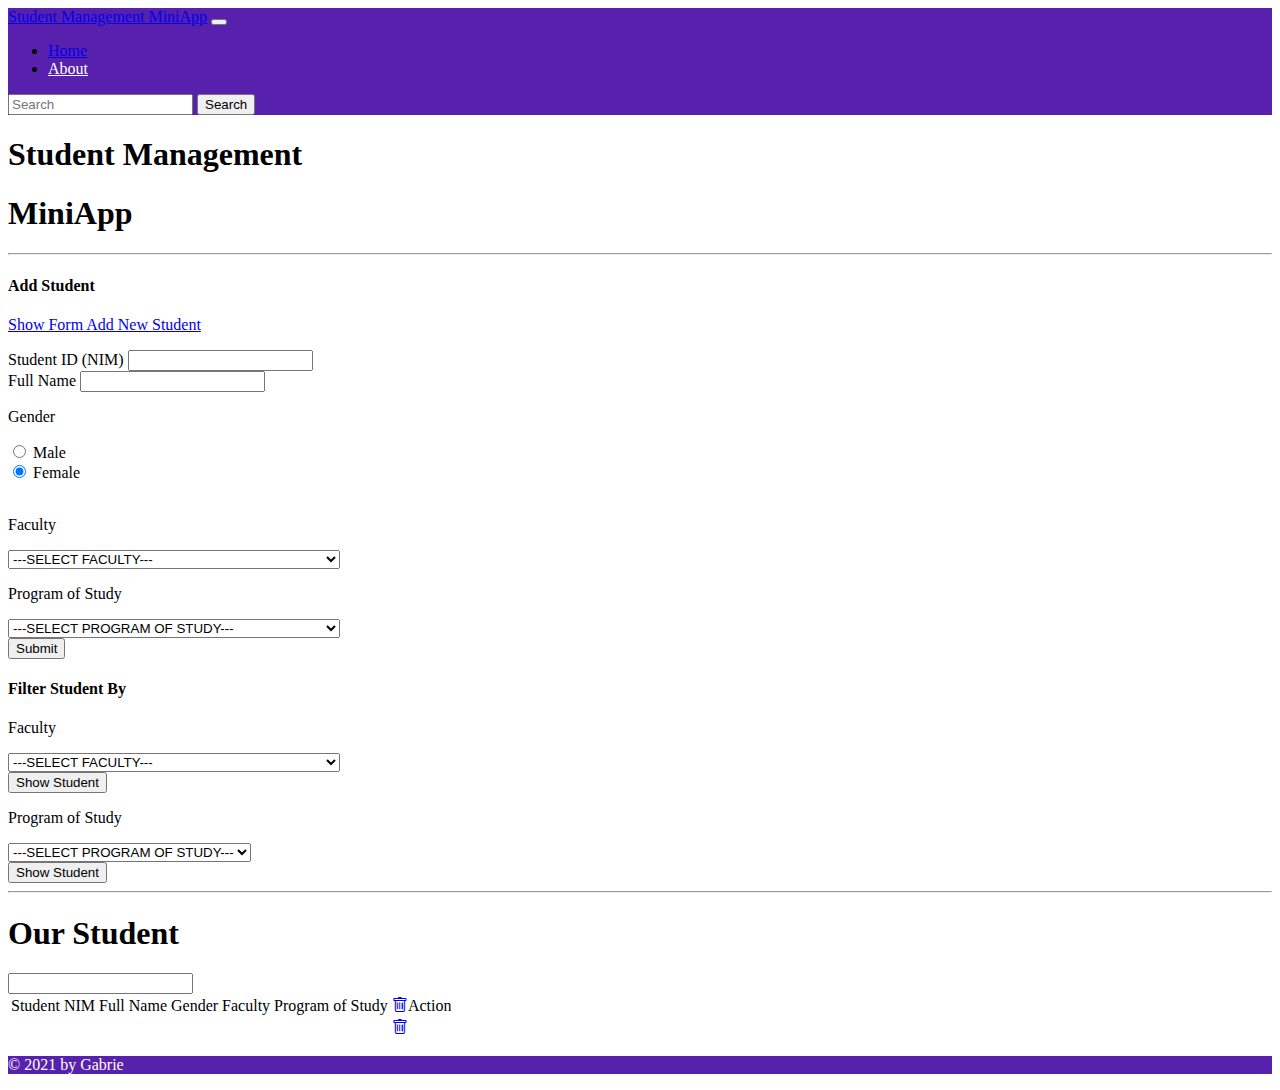
==== index.html @ 09f00d69 "Add files via upload" ====
<!DOCTYPE html>
<html lang="en">
<head>
  <meta charset="UTF-8">
  <meta http-equiv="X-UA-Compatible" content="IE=edge">
  <meta name="viewport" content="width=device-width, initial-scale=1.0">

  <link href="https://cdn.jsdelivr.net/npm/bootstrap@5.1.1/dist/css/bootstrap.min.css" rel="stylesheet" integrity="sha384-F3w7mX95PdgyTmZZMECAngseQB83DfGTowi0iMjiWaeVhAn4FJkqJByhZMI3AhiU" crossorigin="anonymous">
  <link rel="stylesheet" href="https://cdn.jsdelivr.net/npm/bootstrap-icons@1.5.0/font/bootstrap-icons.css">
  <link rel="stylesheet" href="./style.css">

  <title>Bootstrap</title>
</head>
<body>
  <nav class="navbar navbar-expand-lg navbar-light navbar-warning">
    <div class="container-fluid">
      <a class="navbar-brand" href="index.html">Student Management MiniApp</a>
      <button class="navbar-toggler" type="button" data-bs-toggle="collapse" data-bs-target="#navbarSupportedContent" aria-controls="navbarSupportedContent" aria-expanded="false" aria-label="Toggle navigation">
        <span class="navbar-toggler-icon"></span>
      </button>
      <div class="collapse navbar-collapse" id="navbarSupportedContent">
        <ul class="navbar-nav me-auto mb-2 mb-lg-0">
          <li class="nav-item">
            <a class="nav-link active" aria-current="page" href="index.html">Home</a>
          </li>
          <li class="nav-item">
            <a class="nav-link text" href="about.html">About</a>
          </li>
        </ul>
        <form class="d-flex">
          <input class="form-control me-2" type="search" placeholder="Search" aria-label="Search">
          <button class="btn btn-outline-success" type="submit">Search</button>
        </form>
      </div>
    </div>
  </nav>


  <div class="container mt-3">
    <h1>Student Management</h1>
    <h1>MiniApp</h1>
    <hr>
    <div class="row pt-4">
      <div class="col-6">
        <h4>Add Student</h4>
        <p>
            <a class="btn btn-primary" data-bs-toggle="collapse" href="#collapseExample" role="button">
            Show Form Add New Student </a>
        <div class="collapse" id="collapseExample">
        <form >
            <div class="mb-3">
              <label for="inputStudentID" class="form-label">Student ID (NIM)</label>
              <input type="text" class="form-control" id="InputStudentID" aria-describedby="text">
            </div>
            <div class="mb-3">
              <label for="inputFullName" class="form-label">Full Name</label>
              <input type="text" class="form-control" id="inputFullName">
            </div>

            <div id="inputGender">
                <p>Gender</p>
                <div class="form-check">
                    <input class="form-check-input" type="radio" name="inputGender" id="inputGender1">
                    <label class="form-check-label" for="inputGender1">
                      Male
                    </label>
                  </div>
                  <div class="form-check">
                    <input class="form-check-input" type="radio" name="inputGender" id="inputGender2" checked>
                    <label class="form-check-label" for="inputGender2">
                      Female
                    </label>
                  </div>
            </div>
            
              <br>

              <p>Faculty</p>
              <select class="form-select" aria-label="Default select example">
                <option selected>---SELECT FACULTY---</option>
                <option value="1">Pascasarjana</option>
                <option value="2">Fakultas Filsafat</option>
                <option value="3">Fakultas Keguruan dan Ilmu Pendidikan</option>
                <option value="4">Fakultas Ekonomi dan Bisnis</option>
                <option value="5">Fakultas Pertanian</option>
                <option value="6">Fakultas Ilmu Komputer</option>
                <option value="7">Fakultas Keperawatan</option>
                <option value="8">Fakultas Sekretari dan Manajemen Indonesia Klabat</option>
              </select>
              <br>

              <p>Program of Study</p>
              <select class="form-select" aria-label="Default select example">
                <option selected>---SELECT PROGRAM OF STUDY---</option>
                <option value="1" >Pascasarjana</option>
                <option value="2">Fakultas Filsafat</option>
                <option value="3">Fakultas Keguruan dan Ilmu Pendidikan</option>
                <option value="4">Fakultas Ekonomi dan Bisnis</option>
                <option value="5">Fakultas Pertanian</option>
                <option value="6">Fakultas Ilmu Komputer</option>
                <option value="7">Fakultas Keperawatan</option>
                <option value="8">Fakultas Sekretari dan Manajemen Indonesia Klabat</option>
              </select>
              <br>
            <button type="submit" class="btn btn-primary">Submit</button>
          </form>
        </div>  

        </p>
    </div>
      <div class="col-6">
        <h4>Filter Student By</h4>
        <p>Faculty</p>
        <select class="form-select" aria-label="Default select example" >
            <option selected>---SELECT FACULTY---</option>
            <option value="1">Pascasarjana</option>
            <option value="2">Fakultas Filsafat</option>
            <option value="3">Fakultas Keguruan dan Ilmu Pendidikan</option>
            <option value="4">Fakultas Ekonomi dan Bisnis</option>
            <option value="5">Fakultas Pertanian</option>
            <option value="6">Fakultas Ilmu Komputer</option>
            <option value="7">Fakultas Keperawatan</option>
            <option value="8">Fakultas Sekretari dan Manajemen Indonesia Klabat</option>
          </select>
          <br>
          <button type="submit" class="btn btn-primary">Show Student</button>
        <br>
        <p>Program of Study</p>
        <select class="form-select" aria-label="Default select example" >
            <option selected>---SELECT PROGRAM OF STUDY---</option>
            <option value="1">Argoteknologi</option>
            <option value="2">Akuntansi</option>
            <option value="3">Ilmu Filsafat</option>
            <option value="4">Informatika</option>
            <option value="5">Keperawatan</option>
            <option value="6">Magister Manajemen</option>
            <option value="7">Magister Teologi</option>
            <option value="8">Manajemen</option>
            <option value="9">Pendidikan Agama</option>
            <option value="10">Pendidikan Bahasa Inggris</option>
            <option value="11">Pendidikan Ekonomi</option>
            <option value="12">Pendidikan Luar Sekolah</option>
            <option value="13">Profesi Ners</option>
            <option value="14">Sekretasi (D3)</option>
            <option value="15">Sistem Informasi</option>
          </select>
          <br>
          <button type="submit" class="btn btn-primary">Show Student</button>
      </div>

    </div>
    <form>
        <hr>
        <div class="mb-3">
            <h1 class="text-center">Our Student</h1>
        </div>
        <input type="text" class="form-control" id="inputProdiName">
    </form>

    <div class="row pt-4 mt-4">
      <table class="table table-striped">

        <tr>
          <td id="inputStudentID">Student NIM</td>
          <td id="inputFullName">Full Name</td>
          <td id="inputGender">Gender</td>
          <td id="inputFaculty">Faculty</td>
          <td id="inputProgramStudy">Program of Study</td>
          <td><a href="#" class="link-danger"><i class="bi bi-trash"></i></a>Action</td>
        </tr>
        <tr>
          <td id="inputStudentID"></td>
          <td id=""></td>
          <td></td>
          <td></td>
          <td></td>
          <td><a href="#" class="link-danger"><i class="bi bi-trash"></i></a></td>
        </tr>
      </table>
    </div>
  </div>

  <footer class="py-4">
    <p class="text-center text">&copy; 2021 by Gabrie</p>
  </footer>
  
  <script src="https://cdn.jsdelivr.net/npm/bootstrap@5.1.1/dist/js/bootstrap.bundle.min.js" integrity="sha384-/bQdsTh/da6pkI1MST/rWKFNjaCP5gBSY4sEBT38Q/9RBh9AH40zEOg7Hlq2THRZ" crossorigin="anonymous"></script>
</body>
</html>
---- style.css ----
.navbar-warning{
  background-color: rgb(87, 33, 173);
}

.py-4{
  background-color:rgb(87, 33, 173) ;
}

.text{
  color: white;
}
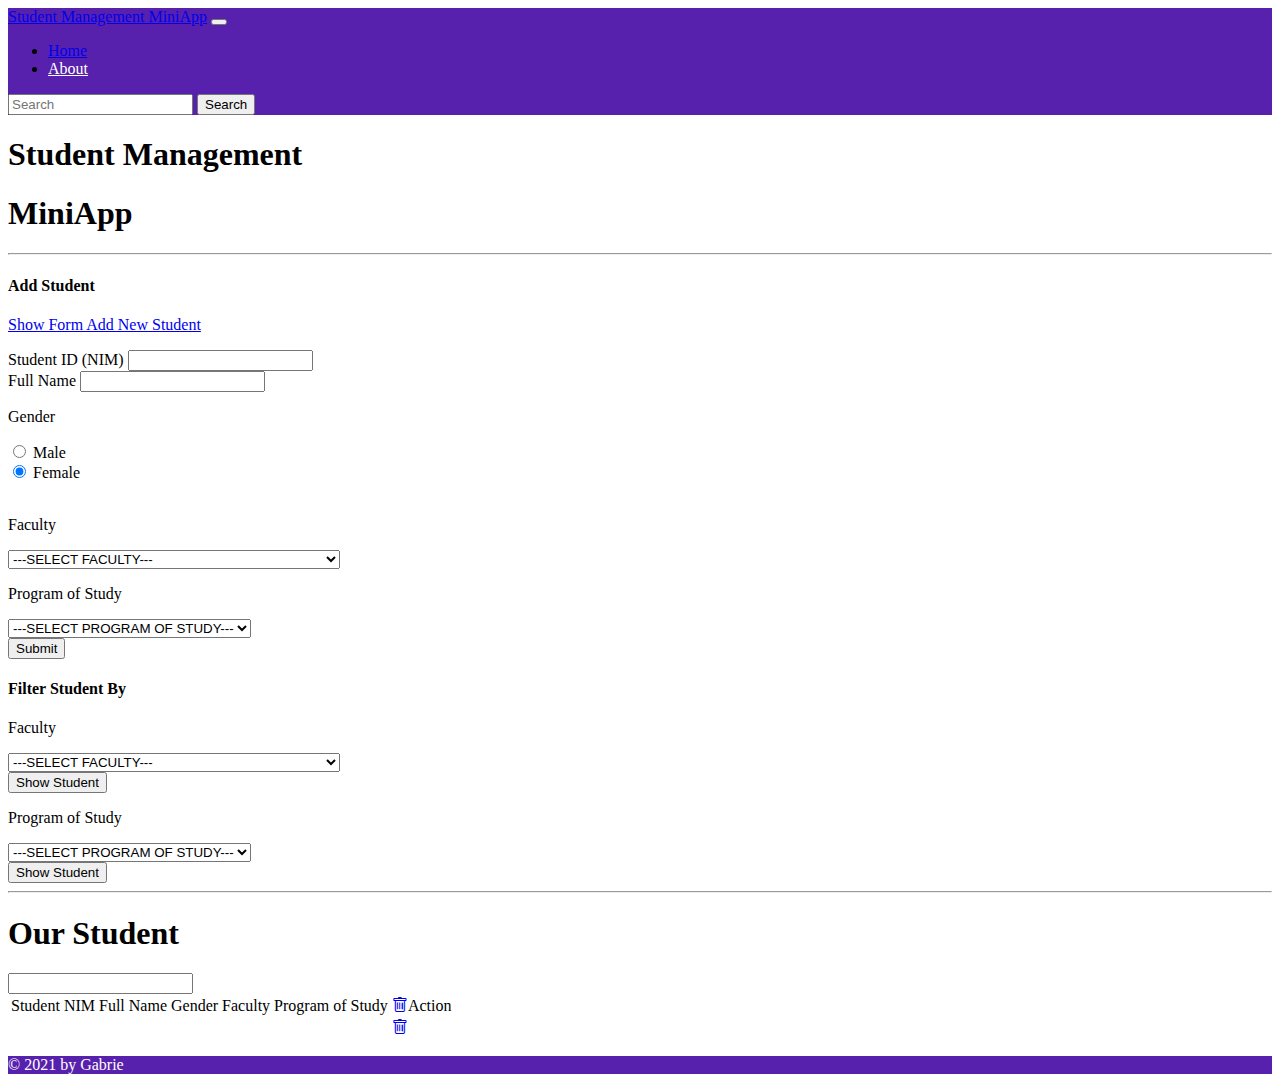
==== commit a0f9c83b: "Add files via upload" ====
--- a/index.html
+++ b/index.html
@@ -92,14 +92,21 @@
               <p>Program of Study</p>
               <select class="form-select" aria-label="Default select example">
                 <option selected>---SELECT PROGRAM OF STUDY---</option>
-                <option value="1" >Pascasarjana</option>
-                <option value="2">Fakultas Filsafat</option>
-                <option value="3">Fakultas Keguruan dan Ilmu Pendidikan</option>
-                <option value="4">Fakultas Ekonomi dan Bisnis</option>
-                <option value="5">Fakultas Pertanian</option>
-                <option value="6">Fakultas Ilmu Komputer</option>
-                <option value="7">Fakultas Keperawatan</option>
-                <option value="8">Fakultas Sekretari dan Manajemen Indonesia Klabat</option>
+                <option value="1">Argoteknologi</option>
+                <option value="2">Akuntansi</option>
+                <option value="3">Ilmu Filsafat</option>
+                <option value="4">Informatika</option>
+                <option value="5">Keperawatan</option>
+                <option value="6">Magister Manajemen</option>
+                <option value="7">Magister Teologi</option>
+                <option value="8">Manajemen</option>
+                <option value="9">Pendidikan Agama</option>
+                <option value="10">Pendidikan Bahasa Inggris</option>
+                <option value="11">Pendidikan Ekonomi</option>
+                <option value="12">Pendidikan Luar Sekolah</option>
+                <option value="13">Profesi Ners</option>
+                <option value="14">Sekretasi (D3)</option>
+                <option value="15">Sistem Informasi</option>
               </select>
               <br>
             <button type="submit" class="btn btn-primary">Submit</button>
